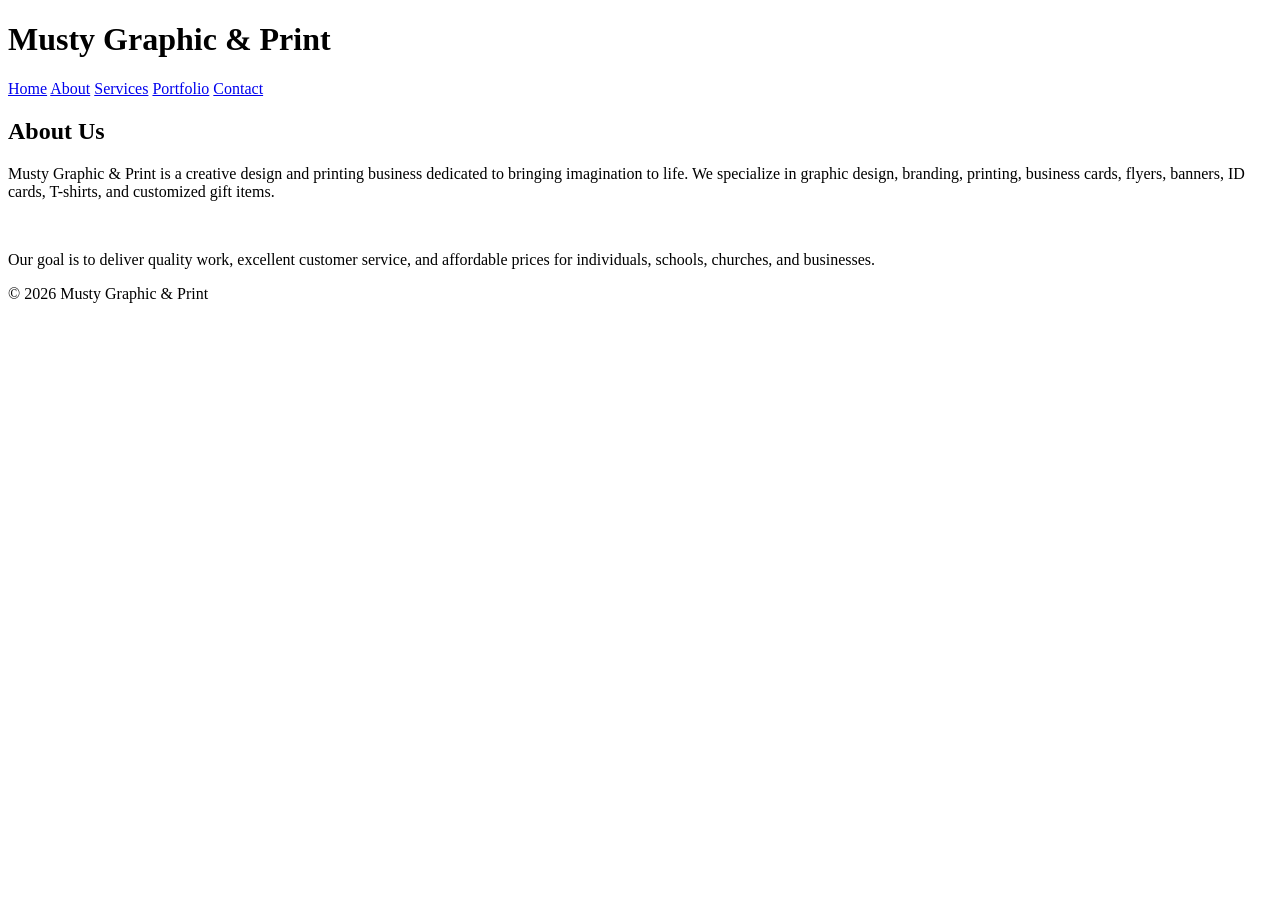
==== about.html @ 96268c4c "Add files via upload" ====
<!DOCTYPE html>
<html lang="en">
<head>
<meta charset="UTF-8">
<meta name="viewport" content="width=device-width, initial-scale=1.0">
<title>About Us - Musty Graphic & Print</title>
<link rel="stylesheet" href="Css/style.css">
</head>

<body>

<header>
<div class="container">

<h1>Musty Graphic & Print</h1>

<nav>
<a href="index.html">Home</a>
<a href="about.html">About</a>
<a href="services.html">Services</a>
<a href="portfolio.html">Portfolio</a>
<a href="contact.html">Contact</a>
</nav>

</div>
</header>

<section class="services">

<h2>About Us</h2>

<p>
Musty Graphic & Print is a creative design and printing business dedicated to
bringing imagination to life. We specialize in graphic design, branding,
printing, business cards, flyers, banners, ID cards, T-shirts, and customized
gift items.
</p>

<br>

<p>
Our goal is to deliver quality work, excellent customer service, and affordable
prices for individuals, schools, churches, and businesses.
</p>

</section>

<footer>
<p>© 2026 Musty Graphic & Print</p>
</footer>

</body>
</html>
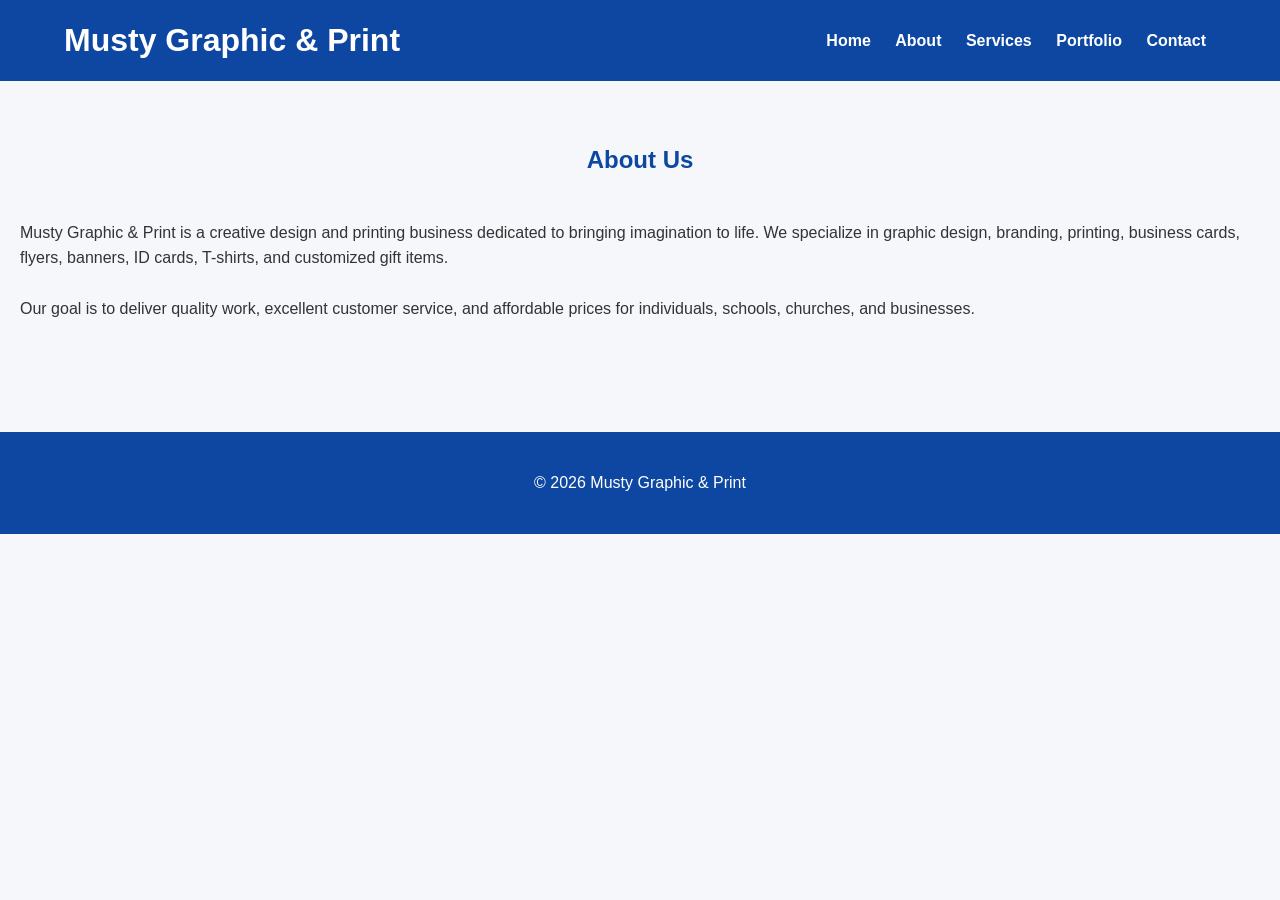
==== commit 66c133da: "Fix stylesheet link in about.html" ====
--- a/about.html
+++ b/about.html
@@ -4,8 +4,7 @@
 <meta charset="UTF-8">
 <meta name="viewport" content="width=device-width, initial-scale=1.0">
 <title>About Us - Musty Graphic & Print</title>
-<link rel="stylesheet" href="Css/style.css">
-</head>
+<link rel="stylesheet" href="style.css">
 
 <body>
 
@@ -50,4 +49,4 @@
 </footer>
 
 </body>
-</html>+</html>
--- a/style.css
+++ b/style.css
@@ -0,0 +1,155 @@
+/* ===========================
+   MUSTY GRAPHIC & PRINT
+   style.css
+=========================== */
+
+*{
+    margin:0;
+    padding:0;
+    box-sizing:border-box;
+    font-family:Arial, Helvetica, sans-serif;
+}
+
+body{
+    background:#f5f7fb;
+    color:#333;
+    line-height:1.6;
+}
+
+.container{
+    width:90%;
+    max-width:1200px;
+    margin:auto;
+}
+
+/* Header */
+
+header{
+    background:#0d47a1;
+    color:#fff;
+    padding:15px 0;
+}
+
+header .container{
+    display:flex;
+    justify-content:space-between;
+    align-items:center;
+    flex-wrap:wrap;
+}
+
+.logo{
+    width:170px;
+}
+
+nav a{
+    color:#fff;
+    text-decoration:none;
+    margin:0 10px;
+    font-weight:bold;
+}
+
+nav a:hover{
+    color:#ffc107;
+}
+
+/* Hero */
+
+.hero{
+    background:#0d47a1;
+    color:white;
+    text-align:center;
+    padding:80px 20px;
+}
+
+.hero h1{
+    font-size:45px;
+    margin-bottom:10px;
+}
+
+.hero h2{
+    color:#ffc107;
+    margin-bottom:20px;
+}
+
+.hero p{
+    max-width:700px;
+    margin:auto;
+    font-size:18px;
+}
+
+.btn{
+    display:inline-block;
+    margin-top:30px;
+    background:#ffc107;
+    color:#000;
+    padding:15px 35px;
+    text-decoration:none;
+    border-radius:30px;
+    font-weight:bold;
+}
+
+/* Services */
+
+.services{
+    padding:60px 20px;
+}
+
+.services h2{
+    text-align:center;
+    color:#0d47a1;
+    margin-bottom:40px;
+}
+
+.grid{
+    display:grid;
+    grid-template-columns:repeat(auto-fit,minmax(250px,1fr));
+    gap:20px;
+}
+
+.card{
+    background:#fff;
+    padding:20px;
+    border-radius:10px;
+    box-shadow:0 5px 15px rgba(0,0,0,.15);
+}
+
+.card h3{
+    color:#0d47a1;
+    margin-bottom:10px;
+}
+
+/* Footer */
+
+footer{
+    background:#0d47a1;
+    color:white;
+    text-align:center;
+    padding:30px;
+    margin-top:50px;
+}
+
+footer p{
+    margin:8px 0;
+}
+
+/* Mobile */
+
+@media(max-width:768px){
+
+header .container{
+    flex-direction:column;
+}
+
+nav{
+    margin-top:15px;
+}
+
+.hero h1{
+    font-size:32px;
+}
+
+.hero h2{
+    font-size:22px;
+}
+
+}
